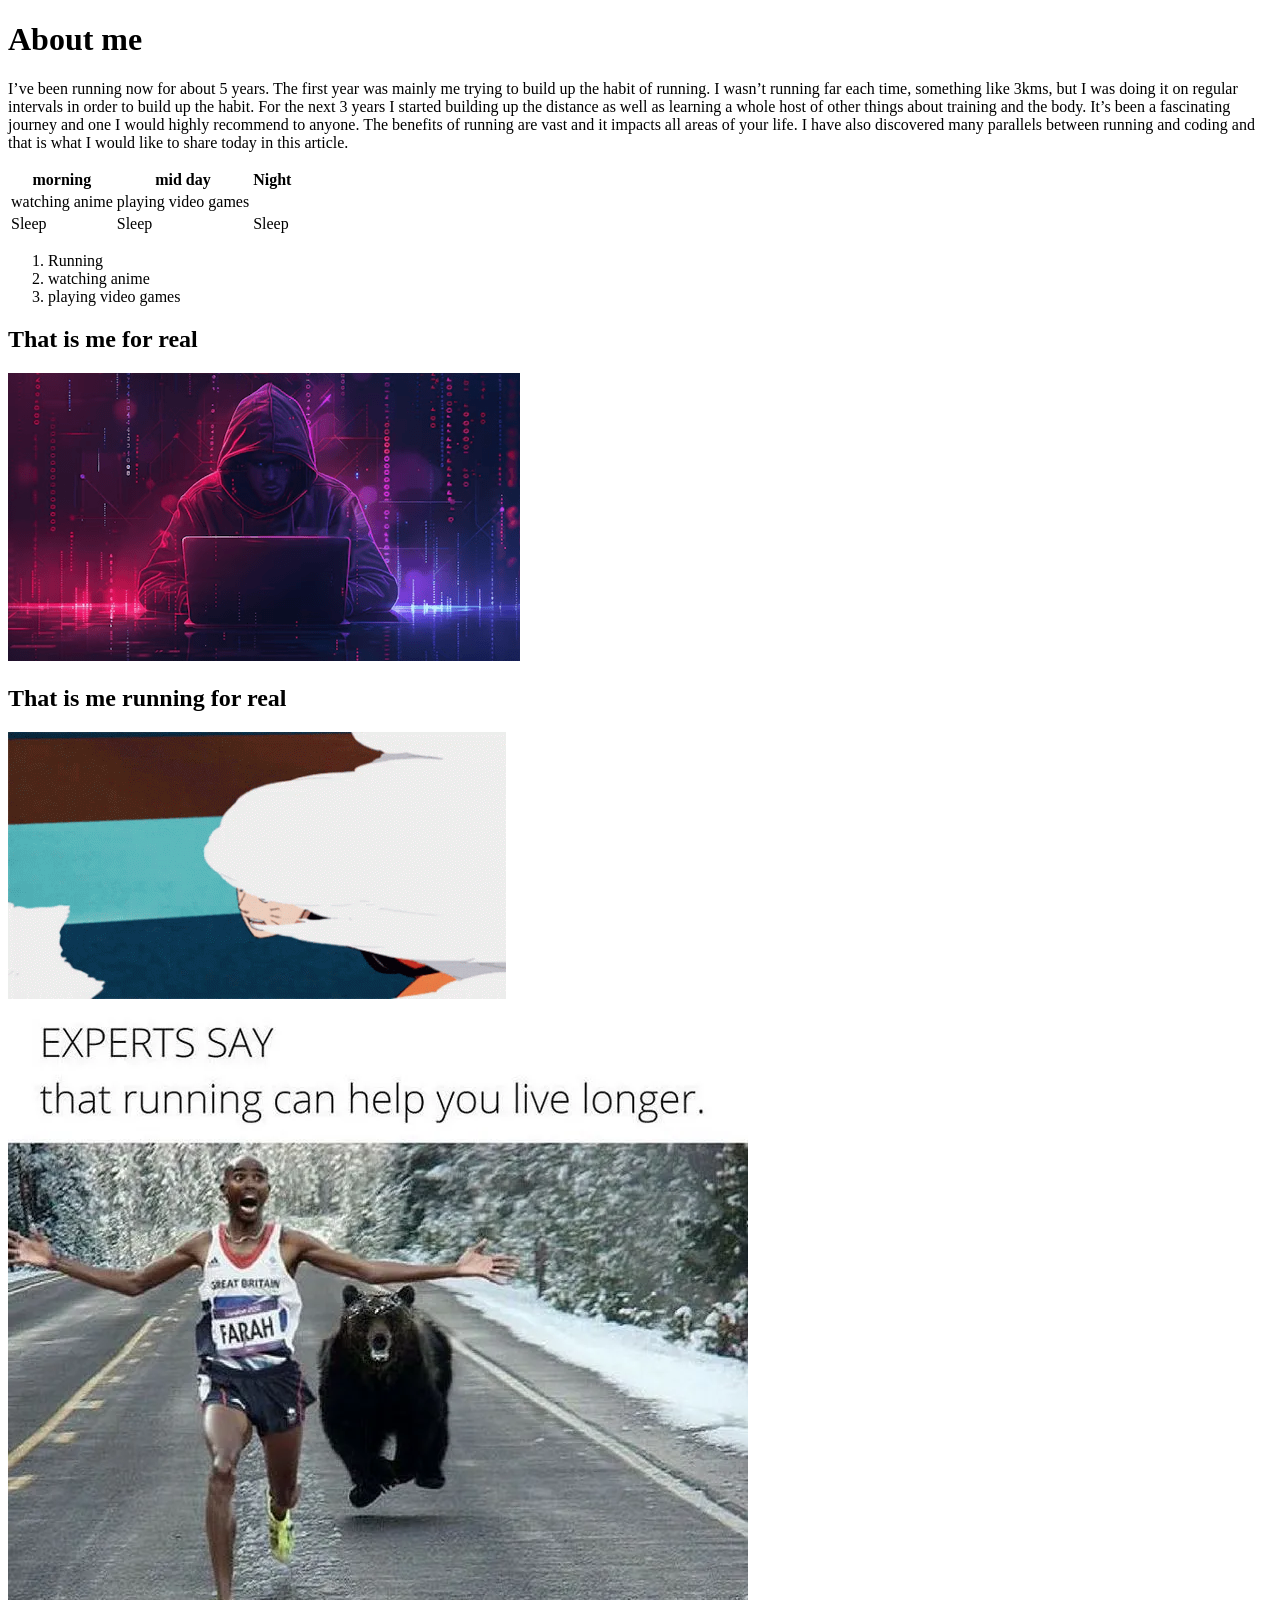
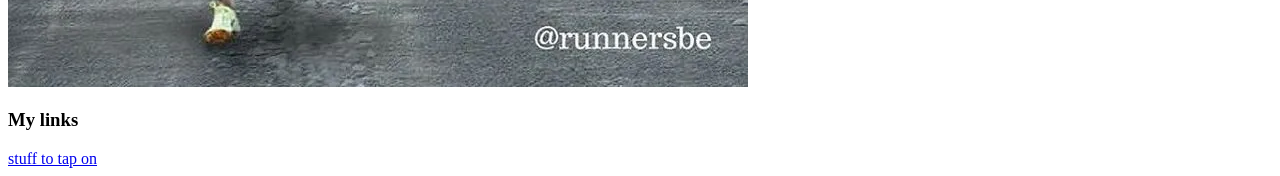
==== main.html @ 1d37699a "Initial commit: Add profile page" ====
<!DOCTYPE html>
<html>

<head>
    <title>
        About me
    </title>
</head>

<body>
    <div>
        <h1>
            About me
        </h1>
        <p>
            I’ve been running now for about 5 years. The first year was mainly me trying to build up the habit of
            running.
            I wasn’t running far each time, something like 3kms, but I was doing it on regular intervals in order to
            build up the habit.
            For the next 3 years I started building up the distance as well as learning a whole host of other things
            about training and the body.
            It’s been a fascinating journey and one I would highly recommend to anyone. The benefits of running are vast
            and it impacts all areas of your life. I have also discovered many parallels between running and coding and
            that is what I would like to share today in this article.
        </p>
    </div>

    <table>
        <tr>
            <th>morning</th>
            <th>mid day</th>
            <th>Night</th>
        </tr>
        <tr>
            <td>watching anime</td>
            <td>playing video games</td>
            <td></td>
        </tr>
        <tr>
            <td>Sleep</td>
            <td>Sleep</td>
            <td>Sleep</td>
        </tr>
    </table>

    <div>
        <ol>
            <li>Running</li>
            <li>watching anime</li>
            <li>playing video games</li>
        </ol>
    </div>

    <div>
        <h2>
            That is me for real
        </h2>
        <img src="unnamed-11 (1).webp" alt="hacker dude">
    </div>

    <div>
        <h2>
            That is me running for real
        </h2>
        <img src="30b8e61e6caf0de6751058c967718f0d (1).gif" alt="really me running fr 1">
    </div>

    <div>
        <img src="livelonger.webp" alt="really me running fr 2">
    </div>

    <div>
        <h3>
            My links
        </h3>
        <a href="https://en.wikipedia.org/wiki/Thunderbolts*">
            stuff to tap on
        </a>
    </div>


</body>

</html>
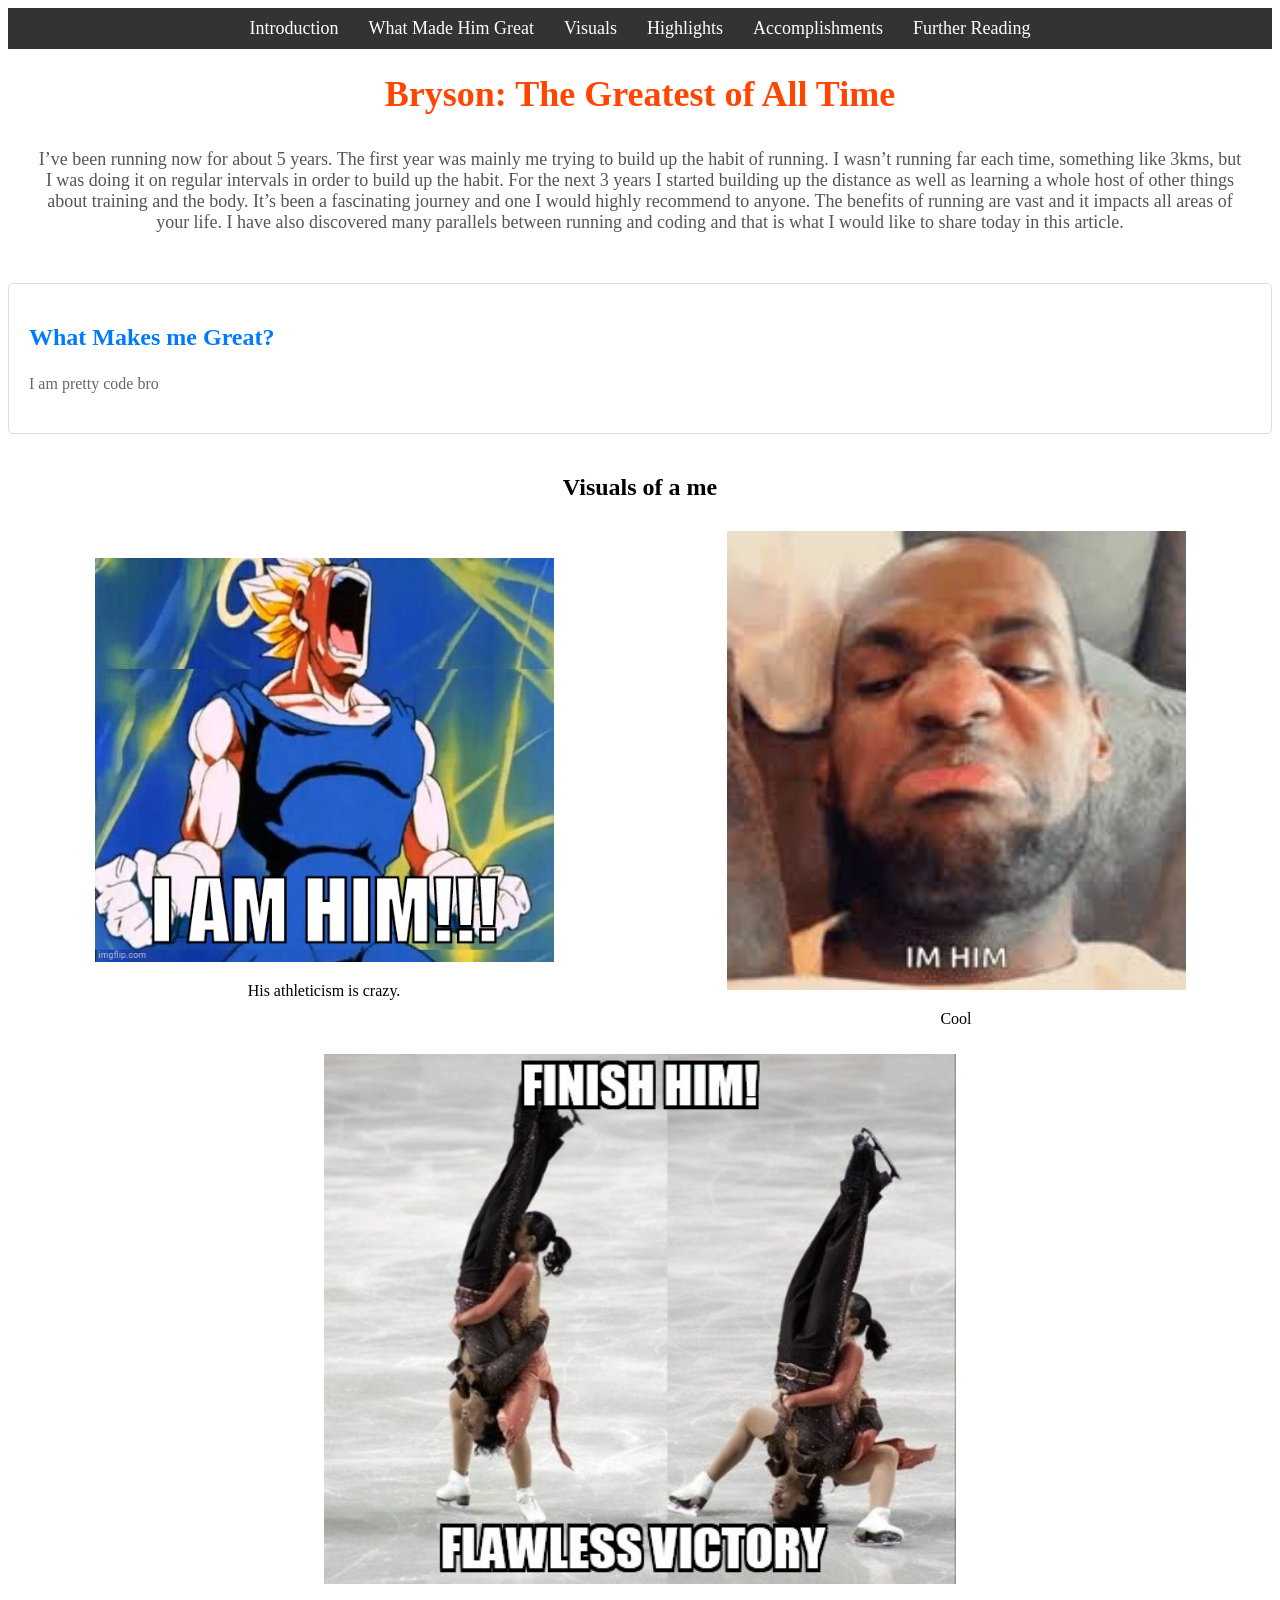
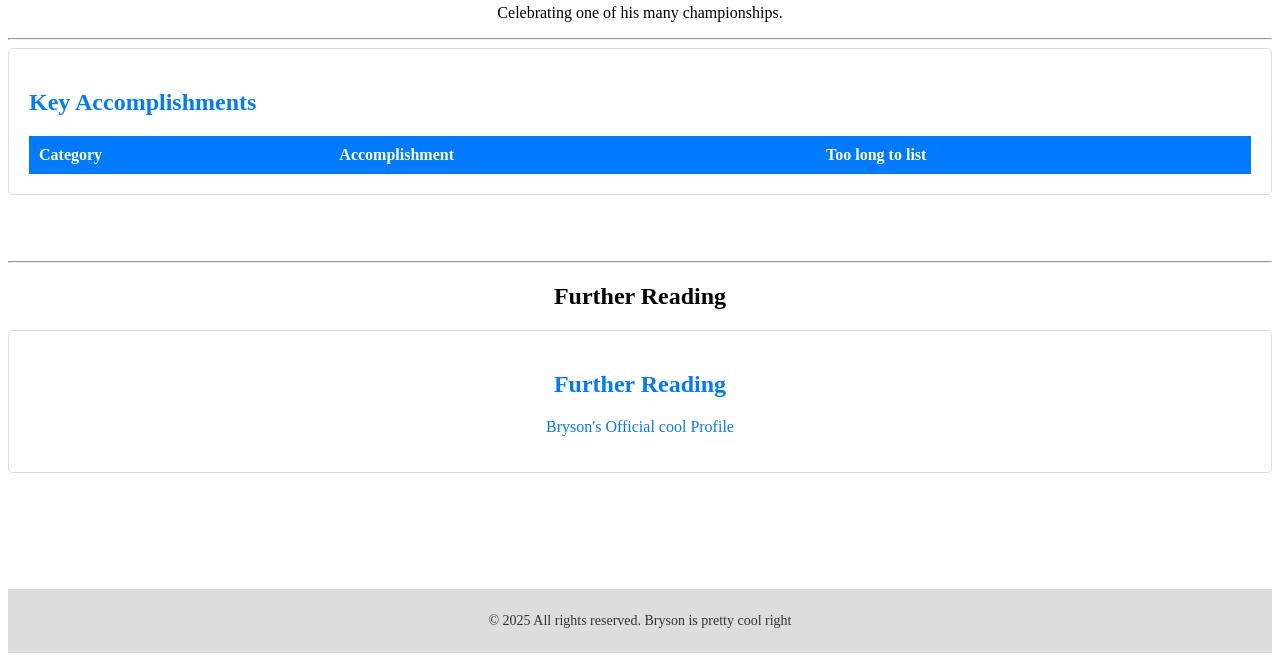
==== commit 98c50b2b: "Update main.html" ====
--- a/main.html
+++ b/main.html
@@ -1,19 +1,28 @@
 <!DOCTYPE html>
-<html>
+<html lang="en">
 
 <head>
-    <title>
-        About me
-    </title>
+    <meta charset="UTF-8">
+    <meta name="viewport" content="width=device-width, initial-scale=1.0">
+    <title>About me</title>
+    <link rel="stylesheet" href="style.css">
 </head>
 
-<body>
-    <div>
-        <h1>
-            About me
-        </h1>
-        <p>
-            I’ve been running now for about 5 years. The first year was mainly me trying to build up the habit of
+<body b8gcolor="#F0F8FF">
+    <nav class="main-nav">
+        <ul class="nav-list">
+            <li class="nav-item"><a href="#intro" class="nav-link">Introduction</a></li>
+            <li class="nav-item"><a href="#greatness" class="nav-link">What Made Him Great</a></li>
+            <li class="nav-item"><a href="#visuals" class="nav-link">Visuals</a></li>
+            <li class="nav-item"><a href="#art-of-game" class="nav-link">Highlights</a></li>
+            <li class="nav-item"><a href="#accomplishments" class="nav-link">Accomplishments</a></li>
+            <li class="nav-item"><a href="#further-reading" class="nav-link">Further Reading</a></li>
+        </ul>
+    </nav>
+
+    <header id="intro" class="page-header">
+        <h1 id="main-title" class="heading-primary">Bryson: The Greatest of All Time</h1>
+        <p class="intro-paragraph">I’ve been running now for about 5 years. The first year was mainly me trying to build up the habit of
             running.
             I wasn’t running far each time, something like 3kms, but I was doing it on regular intervals in order to
             build up the habit.
@@ -21,64 +30,83 @@
             about training and the body.
             It’s been a fascinating journey and one I would highly recommend to anyone. The benefits of running are vast
             and it impacts all areas of your life. I have also discovered many parallels between running and coding and
-            that is what I would like to share today in this article.
-        </p>
-    </div>
+            that is what I would like to share today in this article.</p>
+    </header>
 
-    <table>
-        <tr>
-            <th>morning</th>
-            <th>mid day</th>
-            <th>Night</th>
-        </tr>
-        <tr>
-            <td>watching anime</td>
-            <td>playing video games</td>
-            <td></td>
-        </tr>
-        <tr>
-            <td>Sleep</td>
-            <td>Sleep</td>
-            <td>Sleep</td>
-        </tr>
-    </table>
+    <section id="greatness" class="section">
+        <h2 class="section-header">What Makes me Great?</h2>
+        <p class="section-paragraph">I am pretty code bro</p>
+    </section>
 
-    <div>
-        <ol>
-            <li>Running</li>
-            <li>watching anime</li>
-            <li>playing video games</li>
-        </ol>
-    </div>
+    <center>
+        <h2>Visuals of a me</h2>
+    </center>
 
-    <div>
-        <h2>
-            That is me for real
-        </h2>
-        <img src="unnamed-11 (1).webp" alt="hacker dude">
-    </div>
+    <center>
+        <table border="0" cellpadding="10" cellspacing="0">
+            <tr>
+                <td align="center" width="33%">
+                    <img src="7j4t2p.jpg" alt="LeBron James dunking" width="75%"
+                        height="20%">
+                    <p>His athleticism is crazy.</p>
+                </td>
+                <td align="center" width="33%" height="44%">
+                    <img src="download.jpeg" alt="LeBron James in Los Angeles Lakers uniform" width="75%"
+                        height="25%">
+                    <p>Cool</p>
+                </td>
+            </tr>
+        </table>
+    </center>
+    <center>
+        <td align=" center" width="33%" height="44%">
+            <img src="figure-skating-mortal-kombat-sochi-2014-finish-him-olympics-8058350592.jpeg"
+                alt="LeBron James celebrating a championship" width="50%" height="50%">
+            <p>Celebrating one of his many championships.</p>
+        </td>
+    </center>
 
-    <div>
-        <h2>
-            That is me running for real
-        </h2>
-        <img src="30b8e61e6caf0de6751058c967718f0d (1).gif" alt="really me running fr 1">
-    </div>
+    <hr>
 
-    <div>
-        <img src="livelonger.webp" alt="really me running fr 2">
-    </div>
+    <section id="accomplishments" class="section">
+        <h2 class="section-header">Key Accomplishments</h2>
+        <table class="accomplishments-table">
+            <thead>
+                <tr>
+                    <th class="table-header">Category</th>
+                    <th class="table-header">Accomplishment</th>
+                    <th class="table-header">Too long to list</th>
+                </tr>
+            </thead>
+            </tbody>
+        </table>
+    </section>
 
-    <div>
-        <h3>
-            My links
-        </h3>
-        <a href="https://en.wikipedia.org/wiki/Thunderbolts*">
-            stuff to tap on
-        </a>
-    </div>
+    <Center>
+        <br>
+    </Center>
 
+    <hr>
+
+    <center>
+        <h2>Further Reading</h2>
+    </center>
+
+<center>
+    <section id="further-reading" class="section">
+        <h2 class="section-header">Further Reading</h2>
+        <ul class="links-list">
+            <li class="list-item"><a href="https://en.wikipedia.org/wiki/LeBron_James" target="_blank" class="external-link"></a></li>
+            <li class="list-item"><a href="https://www.nba.com/player/2544/lebron-james" target="_blank" class="external-link">Bryson's Official cool Profile</a></li>
+        </ul>
+    </section>
+</center>
+
+    <br><br>
+    <footer class="page-footer">
+        <p class="footer-text">© 2025 All rights reserved. Bryson is pretty cool right</p>
+    </footer>
 
 </body>
 
-</html>+</html>
--- a/style.css
+++ b/style.css
@@ -0,0 +1,204 @@
+.page-body {
+    font-family: Arial, sans-serif;
+    margin: 0;
+    padding: 20px;
+    background-color: #f4f4f4;
+}
+
+.main-nav {
+    background-color: #333;
+    padding: 10px;
+    margin-bottom: 20px;
+}
+
+.nav-list {
+    list-style: none;
+    padding: 0;
+    margin: 0;
+    display: flex;
+    justify-content: center;
+}
+
+.nav-item {
+    margin: 0 15px;
+}
+
+.nav-link {
+    color: white;
+    text-decoration: none;
+    font-size: 18px;
+}
+
+.nav-link:hover {
+    color: #ff4500;
+}
+
+.page-header {
+    text-align: center;
+    margin-bottom: 40px;
+}
+
+.heading-primary {
+    color: #333;
+    font-family: 'Times New Roman', serif;
+}
+
+.intro-paragraph {
+    font-size: 18px;
+    color: #555;
+    margin: 20px;
+    padding: 10px;
+}
+
+.section {
+    margin-bottom: 40px;
+    padding: 20px;
+    background-color: #fff;
+    border: 1px solid #ddd;
+    border-radius: 5px;
+}
+
+.section-header {
+    color: #007bff;
+    font-family: 'Times New Roman', serif;
+}
+
+.section-paragraph {
+    font-size: 16px;
+    color: #666;
+    line-height: 1.6;
+}
+
+.image-gallery {
+    display: flex;
+    flex-wrap: wrap;
+    justify-content: center;
+}
+
+.image-container {
+    margin: 10px;
+    text-align: center;
+}
+
+.featured-image {
+    width: 300px;
+    height: auto;
+    border: 2px solid #007bff;
+    border-radius: 5px;
+}
+
+.image-caption {
+    font-size: 14px;
+    color: #777;
+    margin-top: 5px;
+}
+
+.video-container {
+    text-align: center;
+}
+
+.embedded-video {
+    border: none;
+}
+
+.video-description {
+    font-size: 14px;
+    color: #555;
+    margin-top: 10px;
+}
+
+.accomplishments-table {
+    width: 100%;
+    border-collapse: collapse;
+}
+
+.table-header {
+    background-color: #007bff;
+    color: #fff;
+    padding: 10px;
+    text-align: left;
+}
+
+.table-cell {
+    border: 1px solid #ddd;
+    padding: 10px;
+}
+
+.links-list {
+    list-style-type: none;
+    padding: 0;
+}
+
+.list-item {
+    margin-bottom: 10px;
+}
+
+.external-link {
+    color: #007bff;
+    text-decoration: none;
+}
+
+.external-link:hover {
+    text-decoration: underline;
+}
+
+.page-footer {
+    text-align: center;
+    margin-top: 40px;
+    padding: 10px;
+    background-color: #ddd;
+}
+
+.footer-text {
+    font-size: 14px;
+    color: #333;
+}
+
+h1 {
+   font-size: 36px;
+    color: #ff4500; 
+}
+
+#main-title {
+    font-size: 36px;
+    color: #ff4500;
+}
+
+/* Media Query for Responsive Design */
+@media (max-width: 600px) {
+    .nav-list {
+        flex-direction: column;
+        align-items: center;
+    }
+
+    .nav-item {
+        margin: 10px 0;
+    }
+
+    .heading-primary {
+        font-size: 28px;
+    }
+
+    .intro-paragraph {
+        font-size: 16px;
+    }
+
+    .section-paragraph {
+        font-size: 14px;
+    }
+
+    .featured-image {
+        width: 100%;
+        max-width: 300px;
+    }
+
+    .image-gallery {
+        flex-direction: column;
+        align-items: center;
+    }
+
+    .embedded-video {
+        width: 100%;
+        height: auto;
+    }
+}
